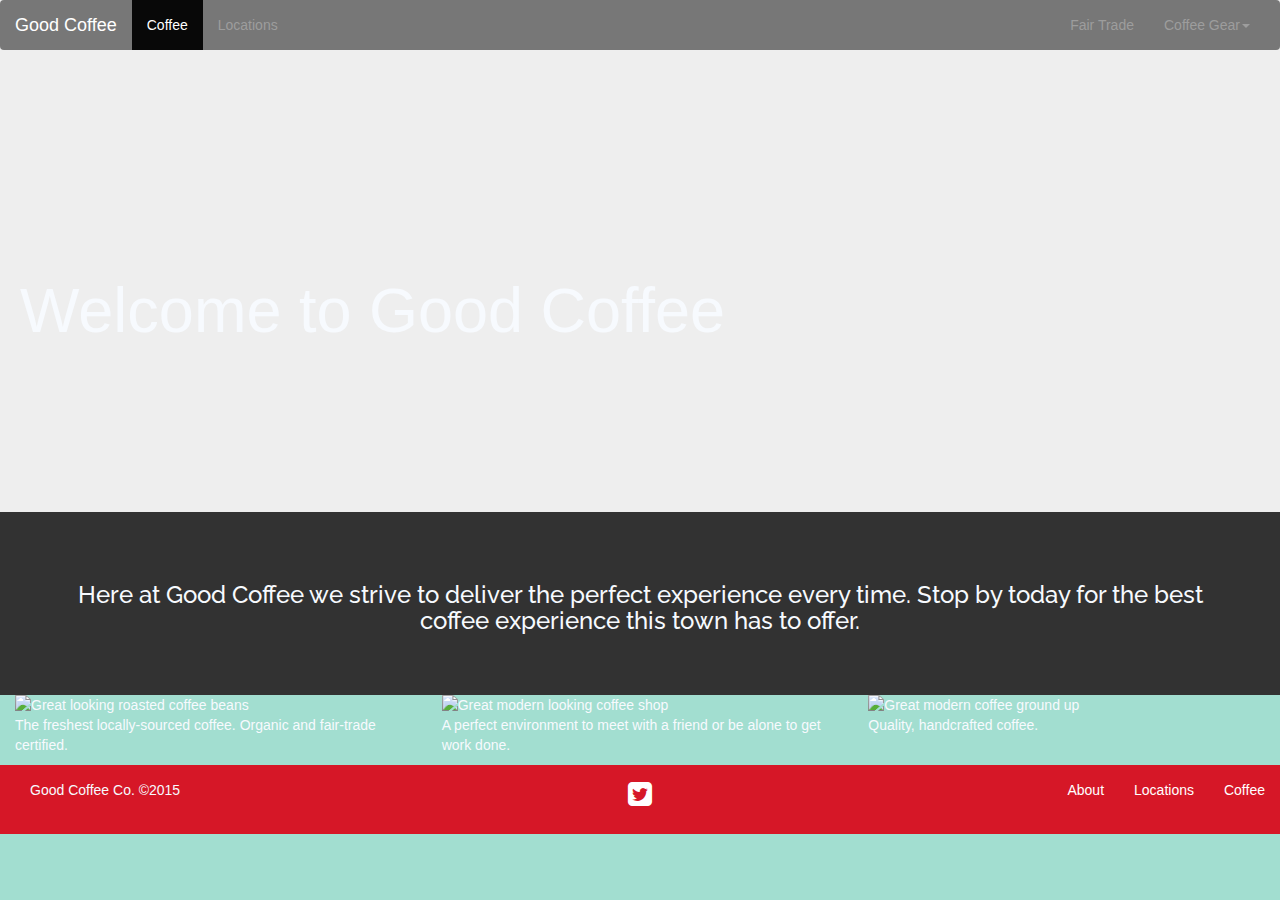
==== post-good-coffee/index.html @ fce3c22d "End of class version of Good Coffee" ====
<!DOCTYPE html>
<html>
<head>

  <meta charset="utf-8">
  <meta http-equiv="X-UA-Compatible" content="IE=edge">
  <!-- To ensure proper rendering and touch zooming, add the viewport meta tag to your <head> -->
  <meta name="viewport" content="width=device-width, initial-scale=1">

  <title>Good Coffee</title>

  <link href="https://maxcdn.bootstrapcdn.com/bootstrap/3.3.4/css/bootstrap.min.css" rel="stylesheet">
  <!-- Put google fonts after bootstrap bc it will overwrite text features in bootstrap. This is why order matters. -->
  <link href='https://fonts.googleapis.com/css?family=Muli|Raleway:500,400' rel='stylesheet' type='text/css'>
  <link rel="stylesheet" href="https://maxcdn.bootstrapcdn.com/font-awesome/4.3.0/css/font-awesome.min.css">
  <link rel="stylesheet" type="text/css" href="style.css">

  <script src="https://code.jquery.com/jquery-1.11.3.js"></script>
  <script src="https://maxcdn.bootstrapcdn.com/bootstrap/3.3.4/js/bootstrap.min.js"></script>

</head>
<body>

  <nav class="navbar navbar-default navbar-inverse transparent">
    <div class="container-fluid">
      <!-- Brand and toggle get grouped for better mobile display -->
      <div class="navbar-header">
        <button type="button" class="navbar-toggle collapsed" data-toggle="collapse" data-target="#bs-example-navbar-collapse-1">
          <span class="sr-only">Toggle navigation</span>
          <span class="icon-bar"></span>
          <span class="icon-bar"></span>
          <span class="icon-bar"></span>
        </button>
        <a class="navbar-brand" href="#">Good Coffee</a>
      </div>

      <!-- Collect the nav links, forms, and other content for toggling -->
      <div class="collapse navbar-collapse" id="bs-example-navbar-collapse-1">
        <ul class="nav navbar-nav">
          <li class="active"><a href="#">Coffee<span class="sr-only">(current)</span></a></li>
          <li><a href="#">Locations</a></li>
        </ul>
        <ul class="nav navbar-nav navbar-right">
          <li><a href="#">Fair Trade</a></li>
          <li class="dropdown">
            <a href="#" class="dropdown-toggle" data-toggle="dropdown" role="button" aria-expanded="false">Coffee Gear<span class="caret"></span></a>
            <ul class="dropdown-menu" role="menu">
              <li><a href="#">Coffee</a></li>
              <li class="divider"></li>
              <li><a href="#">Mugs</a></li>
              <li><a href="#">T-Shirts</a></li>
            </ul>
          </li>
        </ul>
      </div><!-- /.navbar-collapse -->
    </div><!-- /.container-fluid -->
  </nav>

  <!-- jumbotron -->
  <div class="jumbotron">
  <h1>Welcome to Good Coffee</h1>
  </div>

  <div class="container-fluid">

    <!-- mission -->
    <div class="row mission text-center">
      <div class ="col-sm-12">
      <h3>Here at Good Coffee we strive to deliver the perfect experience every time. Stop by today for the best coffee experience this town has to offer.</h3>
      </div>
    </div>

    <!-- features -->
    <div class="row">
      <div class ="col-sm-4">
        <img src="http://upload.wikimedia.org/wikipedia/commons/3/3f/Coffee_Beans.jpg" alt="Great looking roasted coffee beans" class="img-responsive">
        <p>The freshest locally-sourced coffee. Organic and fair-trade certified.</p>
      </div>
      <div class ="col-sm-4">
        <img src="http://pixabay.com/static/uploads/photo/2014/07/15/13/36/coffee-shop-393954_640.jpg" alt="Great modern looking coffee shop" class="img-responsive">
        <p>A perfect environment to meet with a friend or be alone to get work done.</p>
        </div>
      <div class ="col-sm-4">
        <img src="http://pixabay.com/static/uploads/photo/2013/11/05/23/55/coffee-206142_640.jpg" alt="Great modern coffee ground up" class="img-responsive">Quality, handcrafted coffee.</p>
        </div>
    </div>

    <!-- footer -->
    <footer class="footer">
      <div class="row footer">
        <div class="col-sm-4">
          <p>Good Coffee Co. &copy;2015</p>
        </div>
        <div class="col-sm-4 text-center">
          <p><a href=""><i class="fa fa-twitter-square fa-2x"></i></a></p>
        </div>
         <div class="col-sm-4 text-center">
          <ul class="nav navbar-nav navbar-right">
            <li><a href="#">About</a></li>
            <li><a href="#">Locations</a></li>
            <li><a href="#">Coffee</a></li>
          </ul>
        </div>
      </div>
    </footer>

  </div>

</body>
</html>
---- post-good-coffee/style.css ----
/*Custom style for Good Coffee*/

body {
  color: #F7FAFE;
  background-color: #A2DED0
}

.jumbotron {
  background-image: url(http://upload.wikimedia.org/wikipedia/commons/6/62/Drip_Coffee_Bangkok.jpg);
  background-repeat: no-repeat;
  background-size: cover;
  background-position: center;
  margin-top: -70px;
  margin-bottom: 0;
  padding: 20%;
}

.jumbotron h1 {
  color: #F7FAFE;
  position: absolute;
  left: 0;
  padding-left: 20px;
}

.transparent {
  background-color: rgba(0,0,0,0.5);
  border: none;
}

.mission {
  background-color: #323232;
  font-family: 'Raleway', sans-serif;
  padding: 50px;
}

.features {
  font-family: 'Multi', sans-serif;
  color: #323232;
  margin-top: 40px;
}

.footer {
  background-color: #D61727;
}

.footer p {
 padding: 15px;
}

.footer a {
 color: white;
}

.footer a:hover {
 color: #323232 ;
}
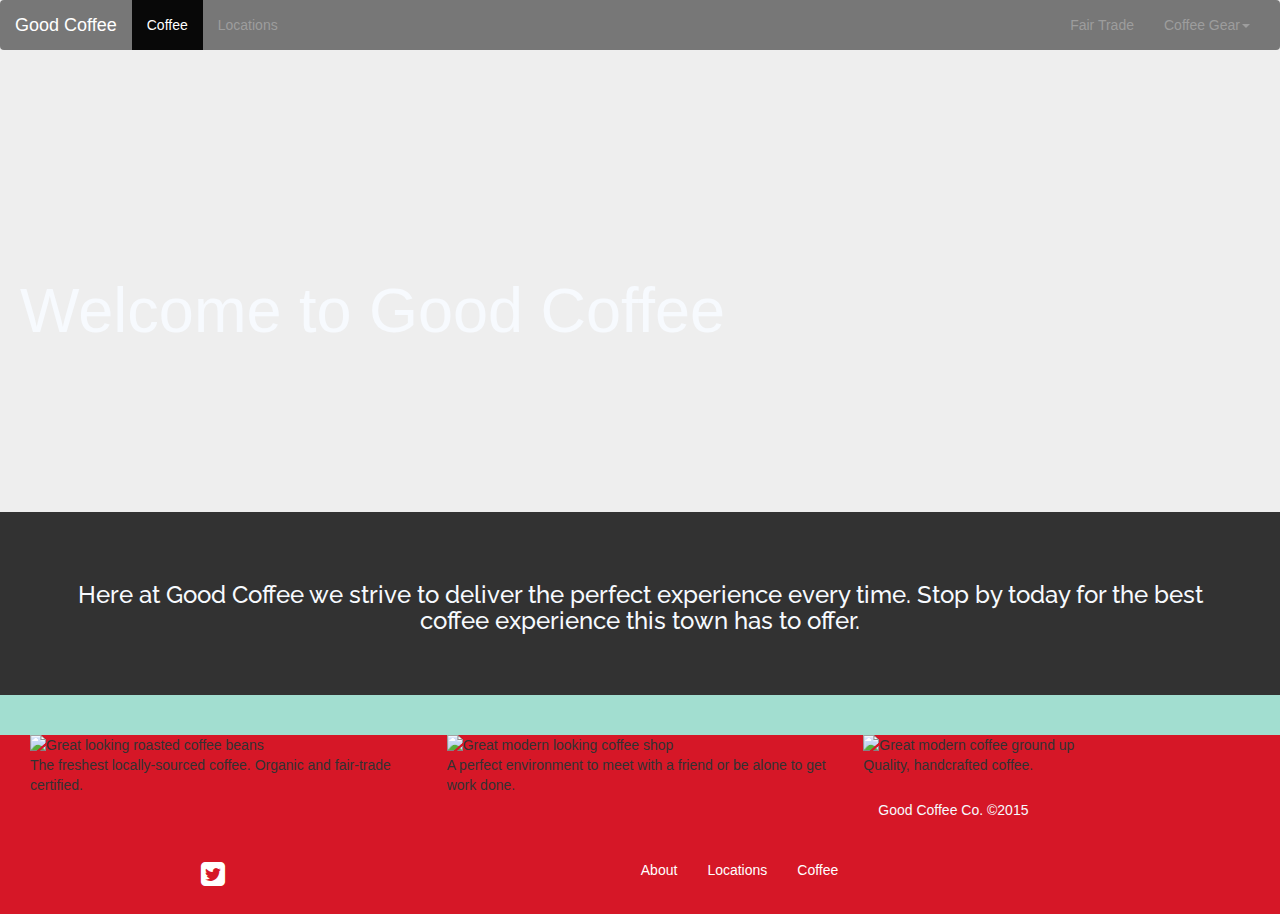
==== commit cf88412c: "Revised Good Coffee website" ====
--- a/post-good-coffee/index.html
+++ b/post-good-coffee/index.html
@@ -71,7 +71,7 @@
     </div>
 
     <!-- features -->
-    <div class="row">
+    <div class="features  ">
       <div class ="col-sm-4">
         <img src="http://upload.wikimedia.org/wikipedia/commons/3/3f/Coffee_Beans.jpg" alt="Great looking roasted coffee beans" class="img-responsive">
         <p>The freshest locally-sourced coffee. Organic and fair-trade certified.</p>
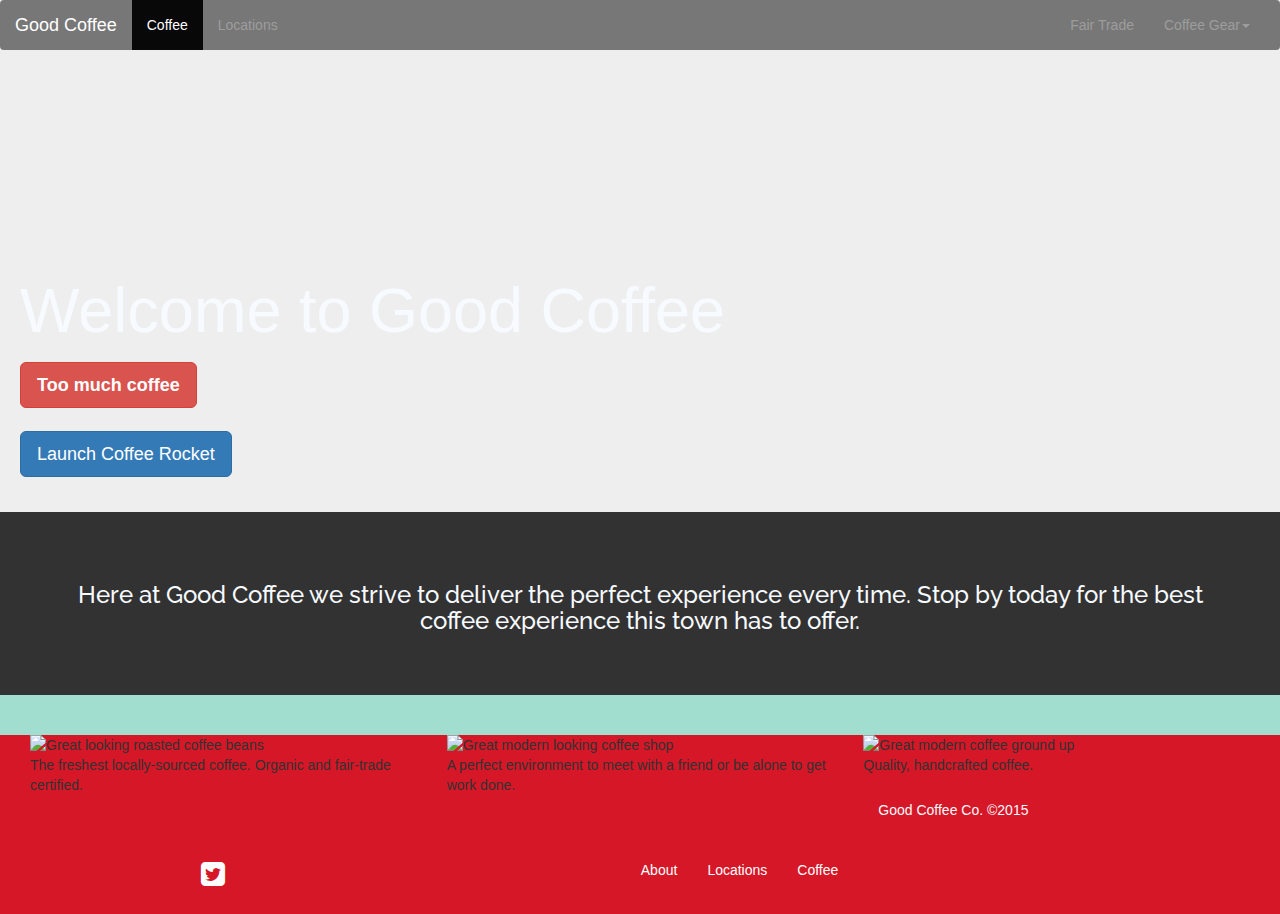
==== commit ec7eaecf: "Just more TTS changes" ====
--- a/post-good-coffee/index.html
+++ b/post-good-coffee/index.html
@@ -58,8 +58,33 @@
 
   <!-- jumbotron -->
   <div class="jumbotron">
-  <h1>Welcome to Good Coffee</h1>
+  <h1>Welcome to Good Coffee <br>
+    <a class="btn btn-danger btn-lg" href="#"><strong>Too much coffee</strong></a><br>
+    <button type="button" class="btn btn-primary btn-lg" data-toggle="modal" data-target="#myModal">
+      Launch Coffee Rocket
+    </button>
+  </h1>
   </div>
+
+  <!-- Button trigger modal -->
+
+<!-- Modal -->
+<div class="modal fade" id="myModal" tabindex="-1" role="dialog" aria-labelledby="myModalLabel" aria-hidden="true">
+  <div class="modal-dialog">
+    <div class="modal-content">
+      <div class="modal-header">
+        <button type="button" class="close" data-dismiss="modal" aria-label="Close"><span aria-hidden="true">&times;</span></button>
+        <h4 class="modal-title" id="myModalLabel">Modal title</h4>
+      </div>
+      <div class="modal-body">
+        <img src="http://upload.wikimedia.org/wikipedia/commons/3/3f/Coffee_Beans.jpg" class="img-responsive">
+      </div>
+      <div class="modal-footer">
+        <button type="button" class="btn btn-danger" data-dismiss="modal">Whooosh!</button>
+      </div>
+    </div>
+  </div>
+</div>
 
   <div class="container-fluid">
 
--- a/post-good-coffee/style.css
+++ b/post-good-coffee/style.css
@@ -20,6 +20,23 @@
   position: absolute;
   left: 0;
   padding-left: 20px;
+}
+
+@media only screen and (max-wth: 500px) {
+  .jumbotron a.btn {
+    display: none;
+  }
+}
+
+@media only screen and (max-width: 450px) {
+  .jumbotron h1 {
+    font-size: 2em;
+    font-weight: bold;
+  }
+}
+
+h4.modal-title {
+  color: #323232;
 }
 
 .transparent {
